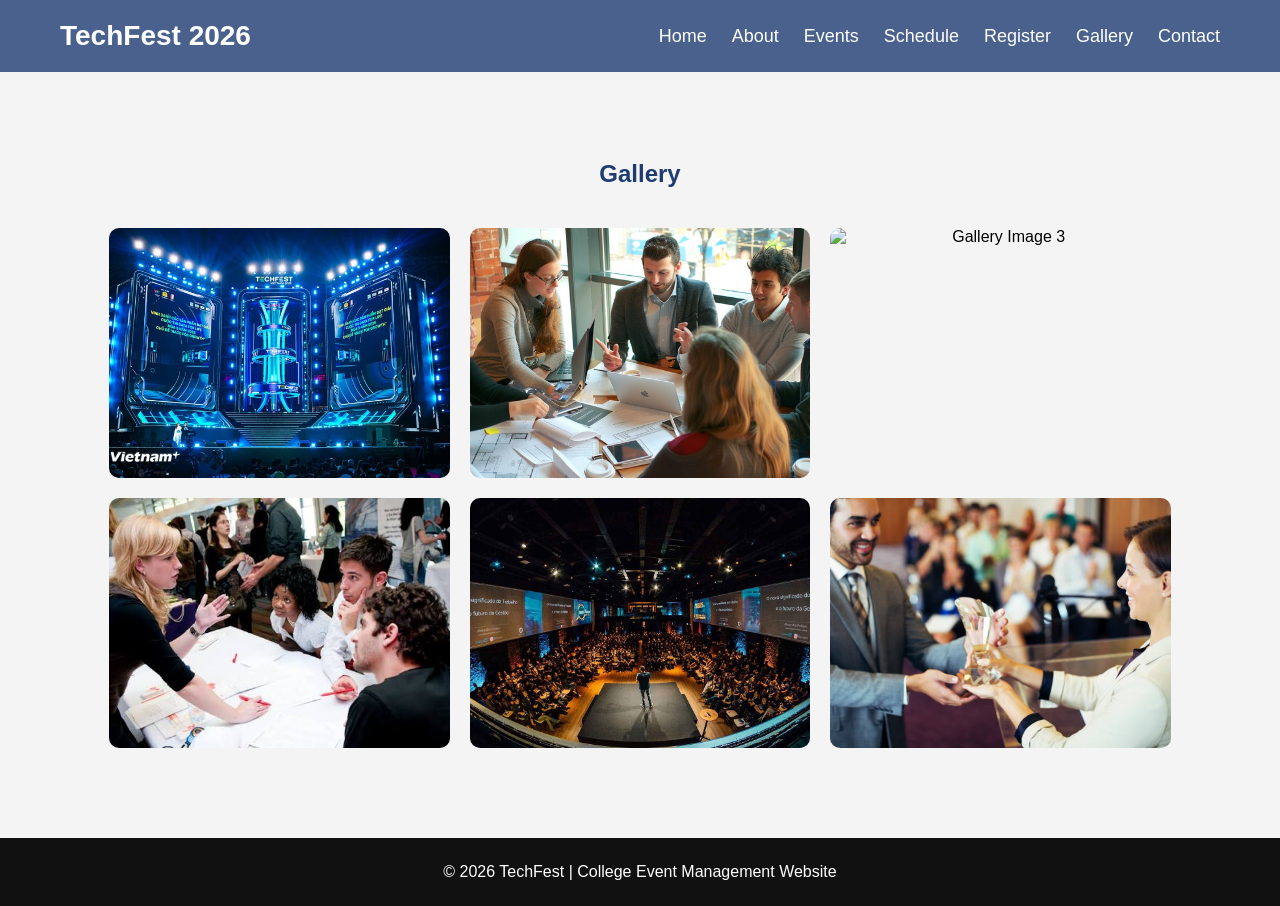
==== gallery.html @ 44fe9cb4 "Initial commit" ====
<!DOCTYPE html>
<html lang="en">
<head>
<meta charset="UTF-8">
<meta name="viewport" content="width=device-width, initial-scale=1.0">
<title>Gallery | TechFest 2026</title>

<link rel="stylesheet" href="style.css">

</head>

<body>

<header>

<nav class="navbar">

<div class="logo">TechFest 2026</div>

<ul class="nav-links">

<li><a href="index.html">Home</a></li>
<li><a href="about.html">About</a></li>
<li><a href="events.html">Events</a></li>
<li><a href="schedule.html">Schedule</a></li>
<li><a href="registration.html">Register</a></li>
<li><a href="gallery.html">Gallery</a></li>
<li><a href="contact.html">Contact</a></li>

</ul>

</nav>

</header>

<section class="gallery">

    <h1>Gallery</h1>

    <div class="gallery-container">

        <img src="images/1765637089039_vnp-khai-mac-techfest-2025-1.webp" alt="Gallery Image 1">
        <img src="images/team-meeting-discussion-stockcake.jpg" alt="Gallery Image 2">
        <img src="images/istockphoto-1097305476-612x612.jpg" alt="Gallery Image 3">
        <img src="images/images.jpg" alt="Gallery Image 4">
        <img src="images/1666283517-nv803.jpg" alt="Gallery Image 5">
        <img src="images/istockphoto-530685971-612x612.jpg" alt="Gallery Image 6">

    </div>

</section>

<footer>

<p>© 2026 TechFest | College Event Management Website</p>

</footer>

</body>
</html>
---- style.css ----
/* Reset */
*{
    margin:0;
    padding:0;
    box-sizing:border-box;
    font-family:Arial, Helvetica, sans-serif;
}

body{
    background:#f4f4f4;
}

/* ================= NAVBAR ================= */

.navbar{
    display:flex;
    justify-content:space-between;
    align-items:center;
    padding:20px 60px;
    background:#1e3c72;
    position:fixed;
    top:0;
    width:100%;
    z-index:1000;
}

.logo{
    color:white;
    font-size:28px;
    font-weight:bold;
}

.nav-links{
    display:flex;
    list-style:none;
}

.nav-links li{
    margin-left:25px;
}

.nav-links a{
    color:white;
    text-decoration:none;
    font-size:18px;
    transition:.3s;
}

.nav-links a:hover{
    color:#ffd700;
}
.navbar{
    background: rgba(30,60,114,0.8);
    backdrop-filter: blur(10px);
}
/* ================= HERO ================= */

.hero{
    margin-top:0;
    height:85vh;

    background:
    linear-gradient(rgba(0,0,0,0.45),rgba(0,0,0,0.45)),
    url("images/istockphoto-2212652208-612x612-1 (1).jpg");

    background-size:cover;
    background-position:center;
    background-repeat:no-repeat;

    display:flex;
    justify-content:center;
    align-items:center;
    text-align:center;
    color:white;
}

.hero h1{
    font-size:60px;
    text-shadow:2px 2px 8px black;
}

.hero p{
    font: size 22px;
    margin:20px 0;
    text-shadow:2px 2px 5px black;
}

/* ================= BUTTON ================= */

.btn{
    display:inline-block;
    padding:15px 30px;
    background:#ff9800;
    color:white;
    text-decoration:none;
    border-radius:8px;
    font-size:18px;
    transition:.3s;
}

.btn:hover{
    background:#e68900;
    transform:scale(1.08);
}
.btn{
    background: linear-gradient(45deg,#ff9800,#ff5722);
}

.btn:hover{
    transform: translateY(-3px);
    box-shadow:0 8px 20px rgba(0,0,0,0.3);
}
/* ================= HIGHLIGHTS ================= */

.highlights{
    padding:100px;
    text-align:center;
}

.cards{
    display:flex;
    justify-content:center;
    gap:30px;
    margin-top:40px;
}

.card{
    background:white;
    width:260px;
    padding:30px;
    border-radius:10px;
    box-shadow:0 0 15px rgba(0,0,0,.2);
    transition:.3s;
}

.card:hover{
    transform:translateY(-10px);
}
.card{
    transition:0.3s;
}

.card:hover{
    transform:translateY(-10px);
    box-shadow:0 10px 25px rgba(0,0,0,.3);
}

/* ================= COUNTDOWN ================= */

.countdown{
    background:#1e3c72;
    color:white;
    text-align:center;
    padding:60px;
}

/* ================= ABOUT ================= */

.about{
    padding:90px 80px;
    text-align:center;
}

.about h1{
    color:#1e3c72;
    margin-bottom:30px;
}

.about h2{
    margin-top:35px;
    color:#ff9800;
}

.about p{
    font-size:20px;
    line-height:1.8;
    margin-top:15px;
}

/* ================= EVENTS ================= */

.events{
    padding:90px 50px;
    text-align:center;
}

.events h1{
    font-size:45px;
    color:#1e3c72;
    margin-bottom:50px;
}

.event-container{
    display:flex;
    flex-wrap:wrap;
    justify-content:center;
    gap:30px;
}

.event-card{
    width:300px;
    background:white;
    border-radius:15px;
    overflow:hidden;
    box-shadow:0 0 15px rgba(0,0,0,.2);
    transition:.3s;
}

.event-card:hover{
    transform:translateY(-10px);
}

.event-card img{
    width:100%;
    height:200px;
    object-fit:cover;
}

.event-card h2{
    margin:20px 0 10px;
}

.event-card p{
    padding:0 20px 20px;
}

.event-card button{
    margin-bottom:20px;
    padding:12px 25px;
    background:#1e3c72;
    color:white;
    border:none;
    border-radius:5px;
    cursor:pointer;
}

.event-card button:hover{
    background:#ff9800;
}

/* ================= SCHEDULE ================= */

.schedule{
    padding:90px 30px;
    text-align:center;
}

.schedule h1{
    color:#1e3c72;
    margin-bottom:40px;
}

table{
    width:90%;
    margin:auto;
    border-collapse:collapse;
    box-shadow:0 0 15px rgba(0,0,0,.2);
}

th{
    background:#1e3c72;
    color:white;
    padding:18px;
}

td{
    padding:18px;
    border:1px solid #ddd;
}

tr:nth-child(even){
    background:#f2f2f2;
}

tr:hover{
    background:#dce8ff;
}

/* ================= REGISTER ================= */

.register{
    padding:90px;
    text-align:center;
}

.register h1{
    color:#1e3c72;
    margin-bottom:40px;
}

form{
    width:400px;
    margin:auto;
    display:flex;
    flex-direction:column;
    gap:18px;
}

input,
select,
textarea{
    padding:15px;
    border:1px solid gray;
    border-radius:6px;
    font-size:16px;
}

button{
    padding:15px;
    background:#1e3c72;
    color:white;
    border:none;
    border-radius:6px;
    cursor:pointer;
}

button:hover{
    background:#ff9800;
}

/* ================= GALLERY ================= */

.gallery{
    padding:90px 50px;
    text-align:center;
}

.gallery h1{
    color:#1e3c72;
    margin-bottom:40px;
}

.gallery-container{
    display:grid;
    grid-template-columns:repeat(3,1fr);
    gap:20px;
    width:90%;
    margin:auto;
}

.gallery-container img{
    width:100%;
    height:250px;
    object-fit:cover;
    border-radius:10px;
    transition:.3s;
}

.gallery-container img:hover{
    transform:scale(1.05);
}
.gallery img{
    transition:.3s;
}

.gallery img:hover{
    transform:scale(1.05);
}

/* ================= CONTACT ================= */

.contact{
    padding:90px;
    text-align:center;
}

.contact p{
    margin:15px;
}

.contact form{
    width:400px;
    margin:auto;
    display:flex;
    flex-direction:column;
    gap:15px;
}

/* ================= FOOTER ================= */

footer{
    background:#111;
    color:white;
    text-align:center;
    padding:25px;
    margin-top:0px;
}
footer h3{
    margin:10px 0;
}

footer a{
    display:inline-block;
    margin:8px 12px;
    font-size:18px;
}

footer a i{
    font-size:20px;
}
.timer{
display:flex;
justify-content:center;
gap:40px;
margin-top:30px;
}

.timer div{
background:white;
color:#1e3c72;
padding:20px;
border-radius:10px;
width:120px;
box-shadow:0 0 10px rgba(0,0,0,.3);
}

.timer h1{
font-size:40px;
}

.timer p{
font-size:18px;
}
.stats{
display:flex;
justify-content:space-around;
padding:70px;
background:#1e3c72;
color:white;
text-align:center;
}

.stat h1{
font-size:45px;
margin-bottom:0px;
}
#topBtn{
position:fixed;
bottom:20px;
right:20px;
padding:15px;
border:none;
border-radius:50%;
background:#ff9800;
color:white;
cursor:pointer;
display:none;
}
/* Smooth Scroll */
html{
    scroll-behavior:smooth;
}


/* Sticky Navbar */

header{
    position:sticky;
    top:0;
    z-index:1000;
}



/* Dark Mode Button */

#darkModeBtn{

    background:none;
    border:none;
    font-size:22px;
    cursor:pointer;
    margin-left:20px;

}



/* Card Hover Effect */

.card{

    transition:0.3s;

}


.card:hover{

    transform:translateY(-10px);
    box-shadow:0 10px 20px rgba(0,0,0,0.3);

}



/* Button Hover */

.btn{

    transition:0.3s;

}


.btn:hover{

    transform:scale(1.05);

}



/* Dark Mode */

.dark{

    background:#121212;
    color:white;

}



.dark .navbar{

    background:#1f1f1f;

}



.dark .card{

    background:#222;
    color:white;

}



.dark footer{

    background:#000;

}



.dark .countdown{

    background:#181818;

}



.dark .stats{

    background:#111;

}


/* Back To Top */

#topBtn{

    position:fixed;

    right:20px;

    bottom:20px;

    display:none;

    padding:12px 15px;

    border:none;

    border-radius:50%;

    cursor:pointer;

    font-size:20px;

}
/* ABOUT PAGE */


.about-section{

padding:50px 8%;
text-align:center;

}


.about-section h1{

font-size:40px;
color:#24447d;
margin-bottom:40px;

}



.about-container{

display:flex;
align-items:center;
justify-content:center;
gap:40px;

}



.about-image img{

width:350px;
height:250px;
object-fit:cover;
border-radius:15px;

}



.about-text{

max-width:550px;
font-size:20px;
line-height:1.6;

}




.vision-mission{

display:flex;
justify-content:center;
gap:30px;
margin-top:50px;

}



.about-card{

width:300px;
padding:25px;
background:white;
border-radius:15px;
box-shadow:0 5px 15px rgba(0,0,0,0.2);

}



.about-card h2{

color:#ff9800;

}
.about{
    padding-top:120px;
}




.why-title{

margin-top:60px;
font-size:32px;

}



.why-container{

display:flex;
justify-content:center;
gap:25px;
margin-top:30px;

}



.why-card{

width:250px;
padding:25px;
background:#24447d;
color:white;
border-radius:15px;
transition:0.3s;

}



.why-card:hover{

transform:translateY(-10px);

}
body{
    padding-top:70px;
}
footer a{
    color:white;
    text-decoration:none;
    margin:0 10px;
}

footer a:hover{
    color:#ff9800;
}

footer i{
    margin-right:5px;
}
/* Hamburger */
/* Hamburger */

.menu-toggle{
    display:none;
    color:white;
    font-size:28px;
    cursor:pointer;
}

/* ==========================
   MOBILE RESPONSIVE
========================== */

.menu-toggle{
    display:none;
}

@media screen and (max-width:768px){

body{
    overflow-x:hidden;
    padding-top:80px;
}

/* Navbar */

.navbar{
    padding:15px;
    flex-wrap:wrap;
}

.logo{
    font-size:22px;
}

#darkModeBtn{
    margin-left:auto;
    margin-right:15px;
}

.menu-toggle{
    display:block;
    font-size:30px;
    color:#fff;
    cursor:pointer;
}

.nav-links{
    display:none;
    flex-direction:column;
    width:100%;
    background:#1e3c72;
}

.nav-links.active{
    display:flex;
}

.nav-links li{
    margin:12px 0;
    text-align:center;
}

/* Hero */

.hero{
    height:70vh;
    padding:20px;
}

.hero h1{
    font-size:34px;
}

.hero p{
    font-size:18px;
}

/* Home Cards */

.cards{
    flex-direction:column;
    align-items:center;
}

.card{
    width:90%;
}

/* Event Cards */

.event-container{
    flex-direction:column;
    align-items:center;
}

.event-card{
    width:90%;
}

/* Gallery */

.gallery-container{
    grid-template-columns:1fr;
}

/* About */

.about-container{
    flex-direction:column;
}

.vision-mission{
    flex-direction:column;
}

.why-container{
    flex-direction:column;
}

.about-card,
.why-card{
    width:90%;
}

/* Countdown */

.timer{
    display:grid;
    grid-template-columns:1fr 1fr;
    gap:15px;
}

.timer div{
    width:100%;
}

/* Statistics */

.stats{
    flex-direction:column;
    gap:30px;
    padding:40px 20px;
}

/* Contact + Register */

.contact,
.register{
    padding:50px 20px;
}

.contact form,
.register form,
form{
width:100%;
max-width:450px;
margin:auto;
}

input,
textarea,
select,
button{
    width:100%;
}

/* Schedule */

table{
    display:block;
    overflow-x:auto;
    white-space:nowrap;
}

/* Footer */

footer{
    padding:20px;
}

footer a{
    display:block;
    margin:8px 0;
}

/* Back To Top */

#topBtn{
    width:50px;
    height:50px;
    right:15px;
    bottom:15px;
    padding:0;
    border-radius:50%;
    font-size:20px;
}

}
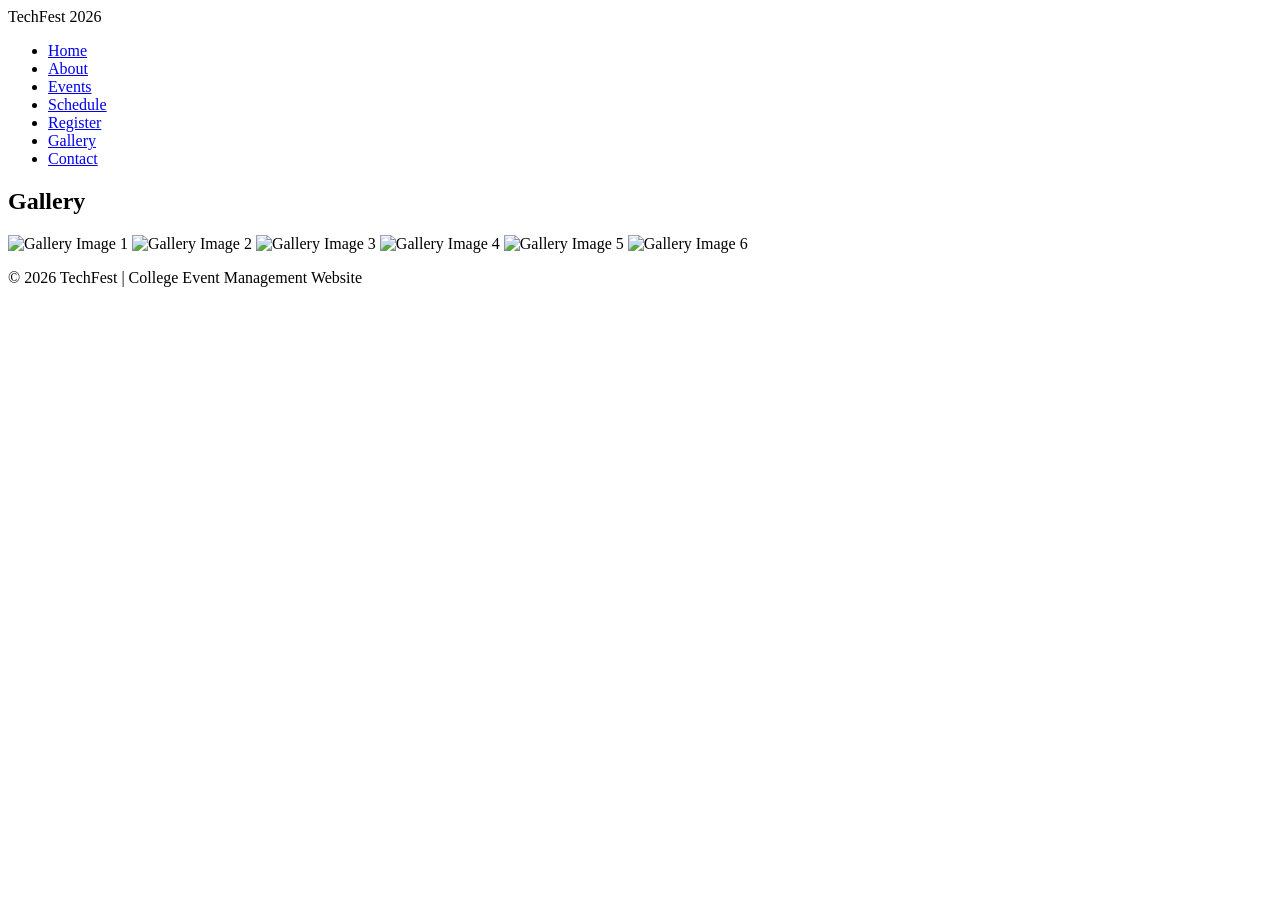
==== commit 7499b110: "Update gallery.html" ====
--- a/gallery.html
+++ b/gallery.html
@@ -24,7 +24,7 @@
 <li><a href="events.html">Events</a></li>
 <li><a href="schedule.html">Schedule</a></li>
 <li><a href="registration.html">Register</a></li>
-<li><a href="gallery.html">Gallery</a></li>
+<li><a href="gallery.html" area-current="page">Gallery</a></li>
 <li><a href="contact.html">Contact</a></li>
 
 </ul>
@@ -33,7 +33,7 @@
 
 </header>
 
-<section class="gallery">
+<section class="gallery" id="techfest-gallery">
 
     <h1>Gallery</h1>
 
@@ -51,10 +51,18 @@
 </section>
 
 <footer>
-
+ 
 <p>© 2026 TechFest | College Event Management Website</p>
 
 </footer>
+    <script>
+    // Display the total number of gallery images in the browser console
+    const galleryImages = document.querySelectorAll(
+        '#techfest-gallery .gallery-container img'
+    );
+
+    console.log("Total gallery images:", galleryImages.length);
+</script>
 
 </body>
-</html>+</html>
